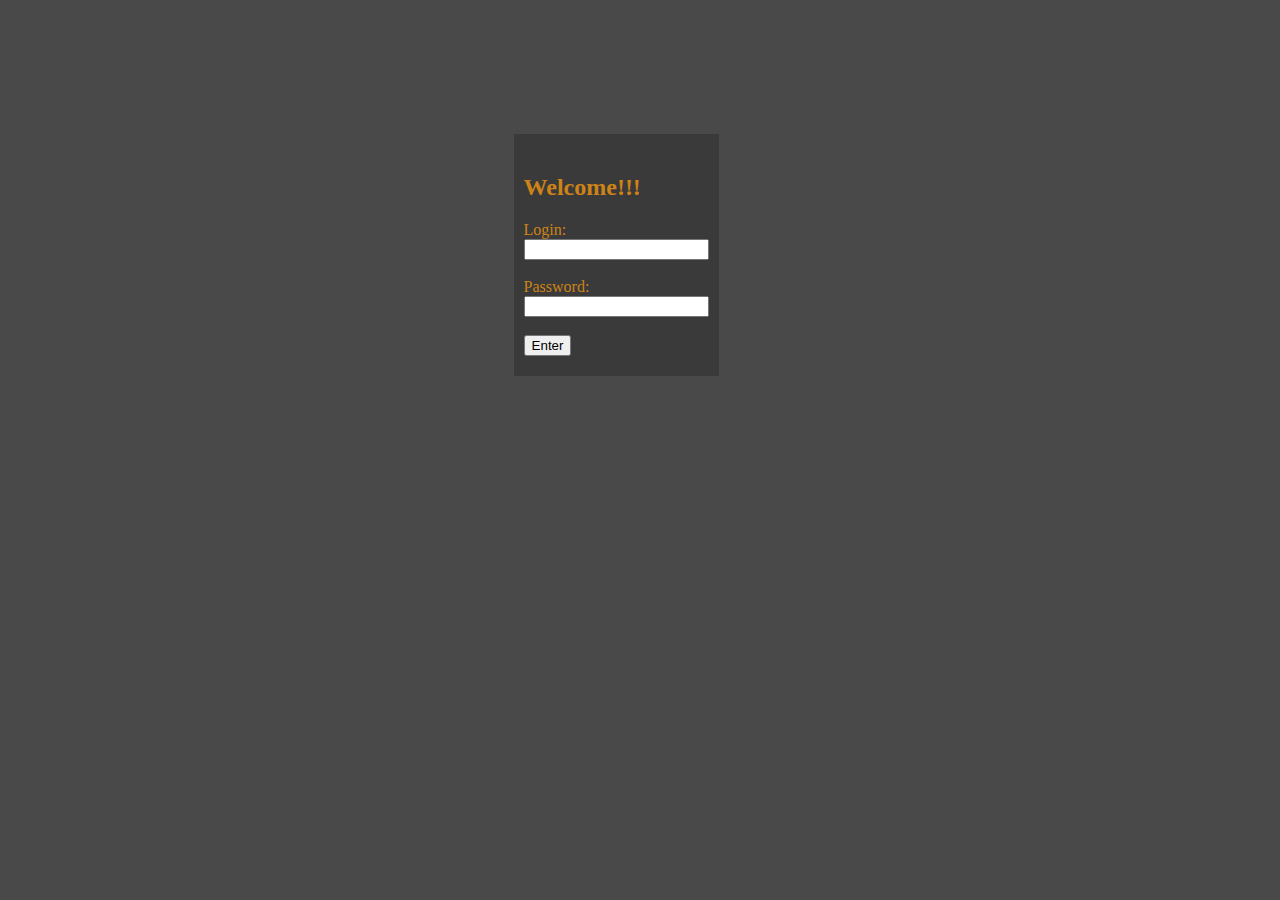
==== ChatWeb/index.html @ 96642c23 "Begin" ====
<!DOCTYPE html>
<html>
<head lang="en">
    <meta charset="UTF-8">
    <link rel="stylesheet" href="styles.css">
</head>
<body>
    <div class = "inLog">
        <h2>
            Welcome!!!
        </h2>
        <form>
            Login:
            <br>
            <input name="login">
            <br>
            <br>
            Password:<br>
            <input name="password" content="password">
            <br>
            <br>
            <button  > Enter </button>
        </form>
    </div>
</body>
</html>
---- ChatWeb/styles.css ----
body{
    background-color: #494949;
    color: #cd8317;
}
.inLog{
    float: left;
    margin-left: 40%;
    margin-top: 10%;
    background-color: #3a3a3a;
    padding: 20px 10px 20px 10px;
}
.leftBlock{
    float: left;
    width: 20%;
    text-align: center;
}
.centerBlock{
    margin: 0 21% 0 21%;
}
.rightBlock{
    text-align: center;
    float: right;
    width: 20%;
}
.mainHistory{
    height: 80%;
}
header{
    text-align: right;
}
textarea{
    width: 100%;
}
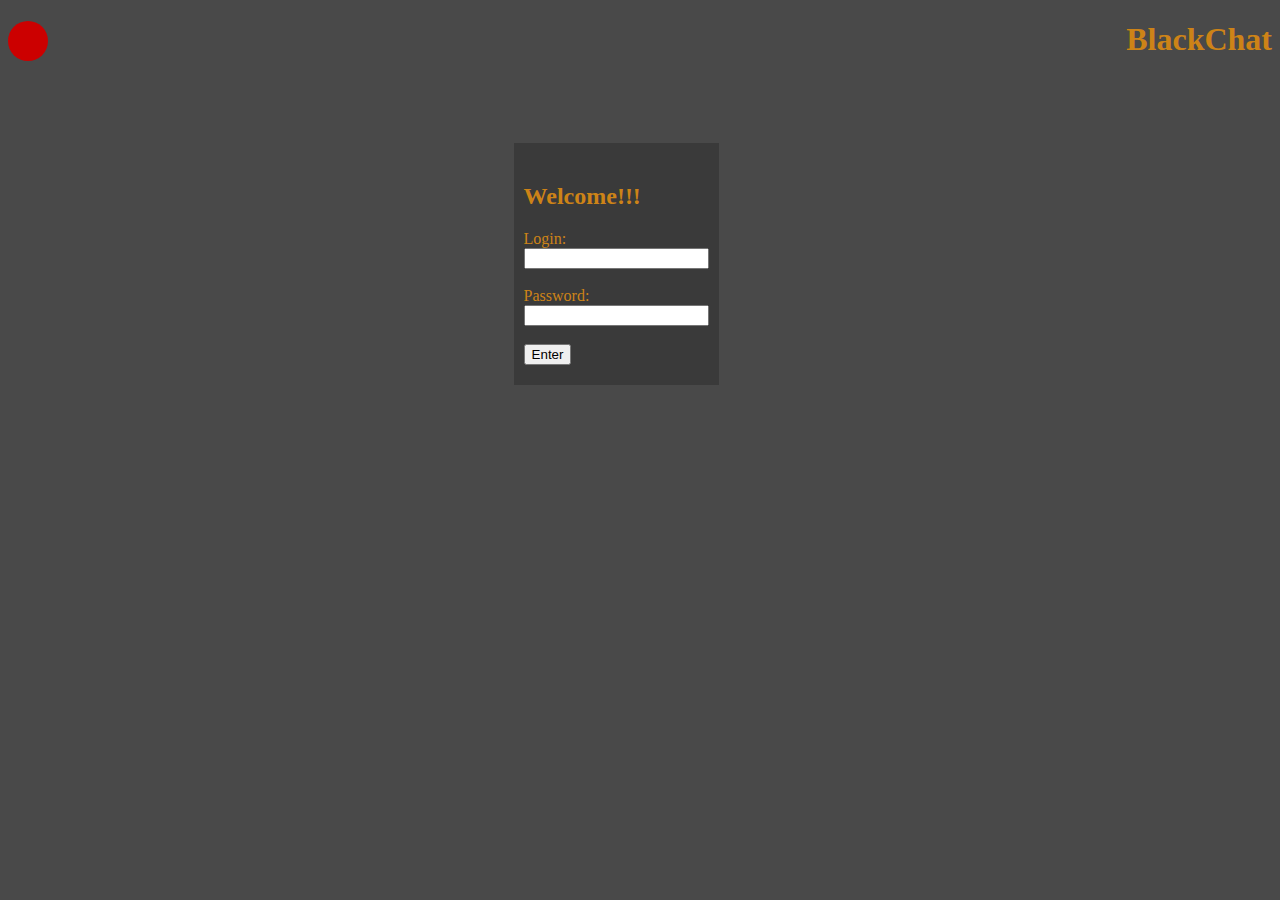
==== commit 8063218a: "add reg" ====
--- a/ChatWeb/index.html
+++ b/ChatWeb/index.html
@@ -5,6 +5,12 @@
     <link rel="stylesheet" href="styles.css">
 </head>
 <body>
+    <header>
+        <h1>
+            <div class="circle"> </div>
+            BlackChat
+        </h1>
+    </header>
     <div class = "inLog">
         <h2>
             Welcome!!!
--- a/ChatWeb/styles.css
+++ b/ChatWeb/styles.css
@@ -2,10 +2,13 @@
     background-color: #494949;
     color: #cd8317;
 }
+div{
+    background-color: #3a3a3a;
+}
 .inLog{
     float: left;
     margin-left: 40%;
-    margin-top: 10%;
+    margin-top: 5%;
     background-color: #3a3a3a;
     padding: 20px 10px 20px 10px;
 }
@@ -13,6 +16,7 @@
     float: left;
     width: 20%;
     text-align: center;
+    height: 100%;
 }
 .centerBlock{
     margin: 0 21% 0 21%;
@@ -22,12 +26,37 @@
     float: right;
     width: 20%;
 }
-.mainHistory{
-    height: 80%;
+.mailHistory{
+    padding: 10px 10px 10px 10px;
+    height: 50%;
+    overflow-y: auto;
+    border-bottom-style: solid;
+}
+.mailInput{
+    padding: 10px 10px 10px 10px;
+}
+.mail{
+    margin-top: 50%;
 }
 header{
     text-align: right;
 }
 textarea{
-    width: 100%;
+    width: 98%;
+}
+img{
+    margin: 10px 10px 10px 10px;
+}
+a{
+    color: red;
+    text-decoration: none;
+}
+.circle{
+    float: left;
+    width: 40px;
+    height: 40px;
+    background: #cc0000;
+    -moz-border-radius: 50px;
+    -webkit-border-radius: 50px;
+    border-radius: 50px;
 }